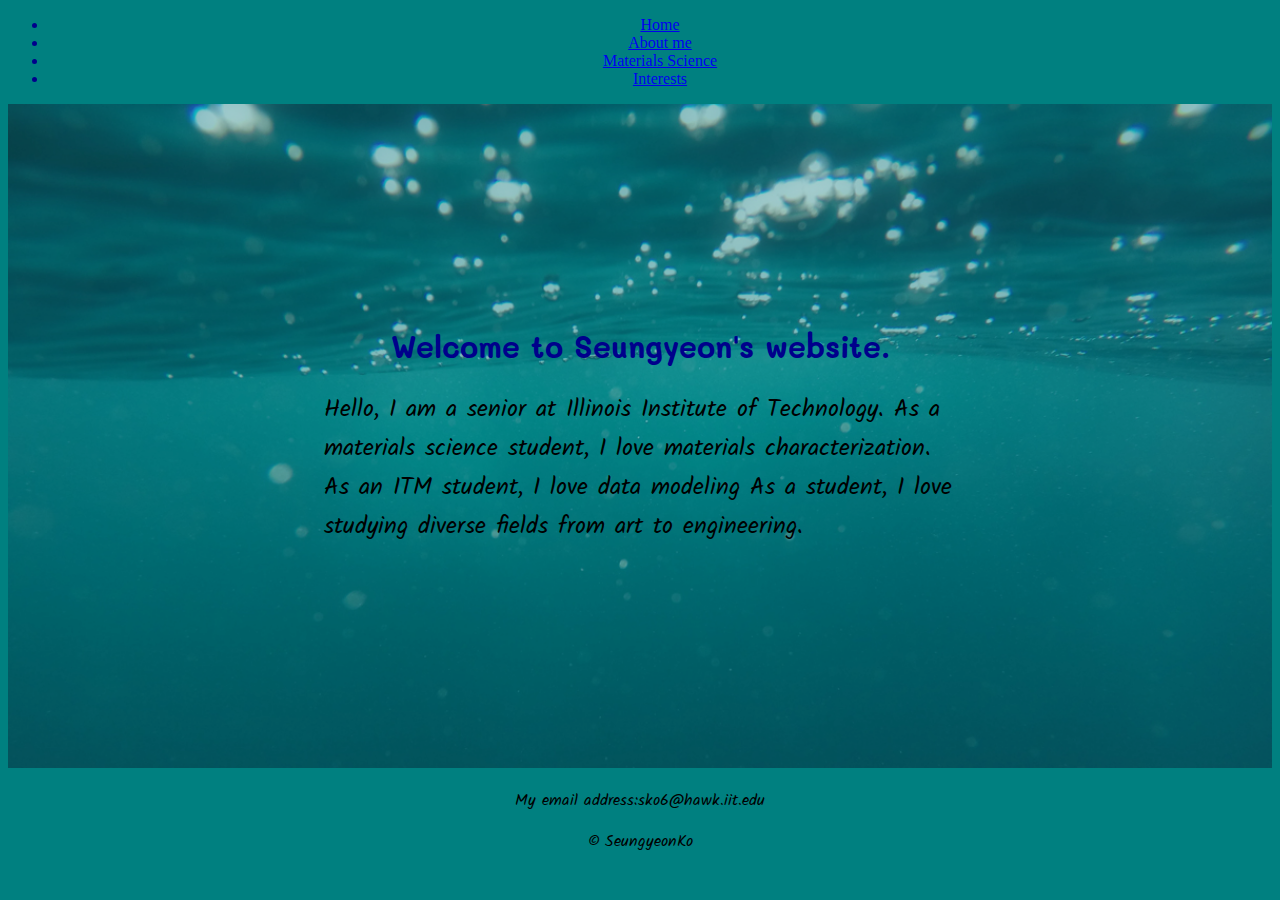
==== index.html @ 4e99b5cc "add header" ====
<!DOCTYPE html>
<html lang="en">
  <head>
    <meta charset="UTF-8"/>
    <title>ITMD361: Project 1</title>
    <link href="css/style.css" rel="stylesheet" type="text/css">
    <link href="https://fonts.googleapis.com/css?family=Mali" rel="stylesheet">
    <link href="https://fonts.googleapis.com/css?family=Yrsa" rel="stylesheet">
    <link href="https://fonts.googleapis.com/css?family=Kalam" rel="stylesheet">
  </head>	
  
  <body>
    <header id="Hheader">
      <nav id="navi">
        <ul>
          <li><a href="index.html">Home</a></li>
          <li><a href="aboutme.html">About me</a></li>
          <li><a href="major.html">Materials Science</a></li>
          <li><a href="others.html">Interests</a></li>
        </ul>
    </nav>	
    </header>  
    <div class="container">
      <img src="image/background_index.jpg" alt="firstpage" width="100%" height="100%" id="firstimg">
        <div class="center">
          <header>
            <h1 id="firsth1">Welcome to Seungyeon's website.</h1>
          </header>
          <p id="p101"> Hello, I am a senior at Illinois Institute of Technology.
          As a materials science student, I love materials characterization.
          As an ITM student, I love data modeling
          As a student, I love studying diverse fields from art to engineering. </p>
        </div>
  </div>
    <footer>
      <p>My email address:sko6@hawk.iit.edu</p>
      <p>&copy; SeungyeonKo<p>
    </footer>
  </body>
</html>
---- css/style.css ----
body {
    background-color: #008080;
}
#body2 {
    background-image: url(../image/bk.jpg);
    background-color: #8FBC8F;
    background-size: cover;
}
#Hheader{
    font-family: 'Chewy';
    color: #00008B;
    text-align: center;
}
#AMheader{
font-family: 'Chewy';
    color: #00008B;
    text-align: center;
}
#Mheader{
font-family: 'Chewy';
    color: #00008B;
    text-align: center;
}
#Oheader{
font-family: 'Chewy';
    color: #00008B;
    text-align: center;
}


#firsth1  {
    font-family: 'Mali';
    color: #00008B;
    font-size: 30px;
    }
#p101  {
    font-family: 'Kalam';
    color: #000000;
    font-size: 1.5em;
    text-align: left;
}    
.container {
    position: relative;
}
.center {
    position: absolute;
    top: 50%;
    left: 50%;
    transform: translate(-50%, -50%);
}
#firstimg { 
    width: 100%;
    height: auto;
    opacity: 0.7;
}
h1  {
    font-family: 'Chewy';
    color: #00008B;
    text-align: center;
    }

h2  {
    font-family: 'Amaranth';
    color: #00008B;
    text-align: center;
}

h3  {
    font-family: 'Amaranth';
    color: #00008B;
    text-align: center;
}

h6  {
    font-family: 'Yrsa';
    color: #000000;
    text-align: center;
}

p  {
    font-family: 'Kalam';
    color: #000000;
    font-size: 16px;
    text-align: center;
}

.profile img {
    width: 40%;
    height: 300px;
    float: right;
    margin: 10px;
 
}
.contents {
    width: 80%;
    float: right:
}
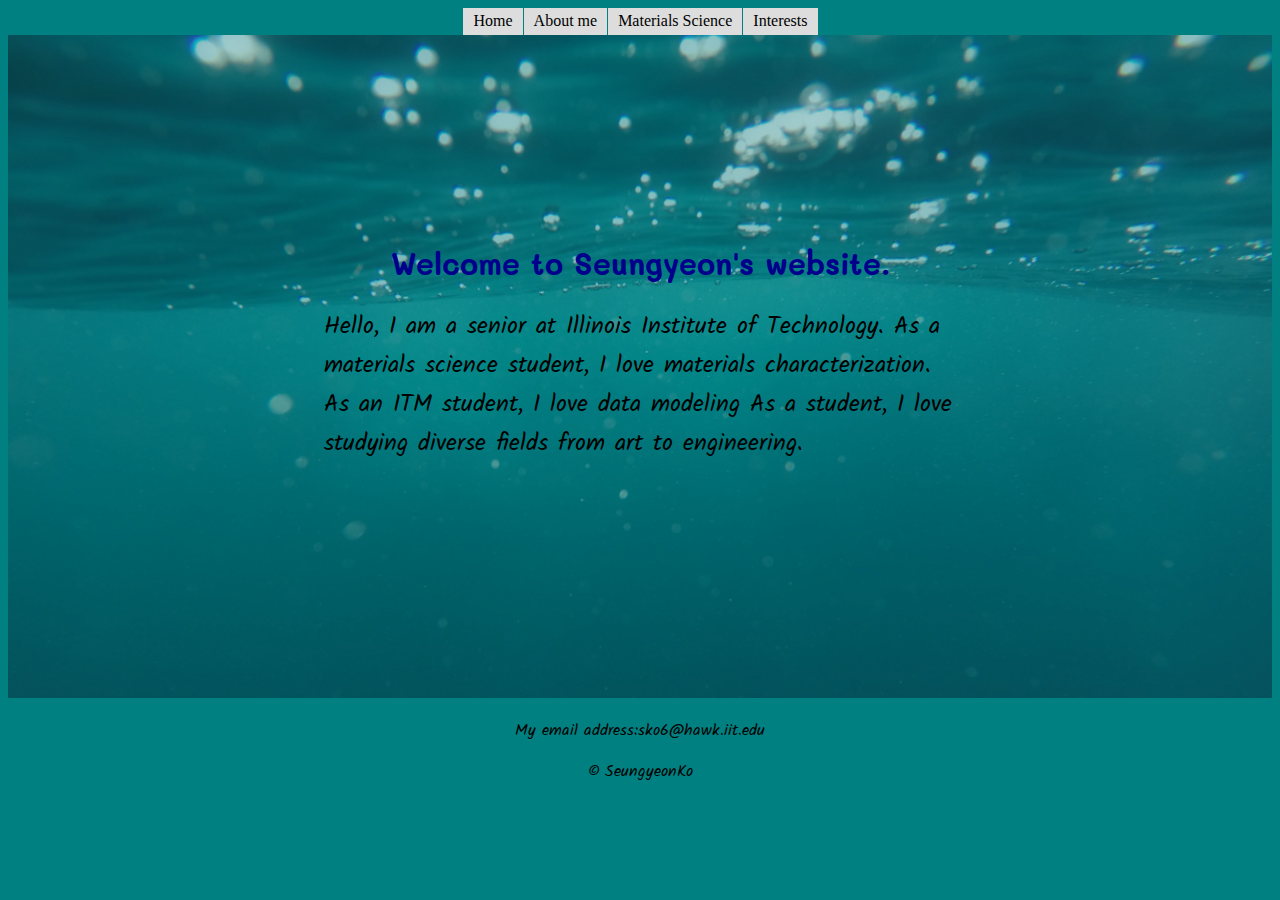
==== commit edd8cfec: "Update navi2" ====
--- a/index.html
+++ b/index.html
@@ -11,7 +11,7 @@
   
   <body>
     <header id="Hheader">
-      <nav id="navi">
+      <nav id="navi2">
         <ul>
           <li><a href="index.html">Home</a></li>
           <li><a href="aboutme.html">About me</a></li>
--- a/css/style.css
+++ b/css/style.css
@@ -27,7 +27,45 @@
     color: #00008B;
     text-align: center;
 }
-
+#navi2 {
+   float:left;
+   width:100%;
+   background:transparent;
+   overflow:hidden;
+   position:relative;
+}
+#navi2 ul {
+   clear:left;
+   float:left;
+   list-style:none;
+   margin:0;
+   padding:0;
+   position:relative;
+   left:50%;
+   text-align:center;
+}
+#navi2 ul li {
+   display:block;
+   float:left;
+   list-style:none;
+   margin:0;
+   padding:0;
+   position:relative;
+   right:50%;
+}
+#navi2 ul li a {
+   display:block;
+   margin:0 0 0 1px;
+   padding:3px 10px;
+   background:#ddd;
+   color:#000;
+   text-decoration:none;
+   line-height:1.3em;
+}
+#navi2 ul li a:hover {
+   background:#483D8B;
+   color:#5F9EA0;
+}
 
 #firsth1  {
     font-family: 'Mali';
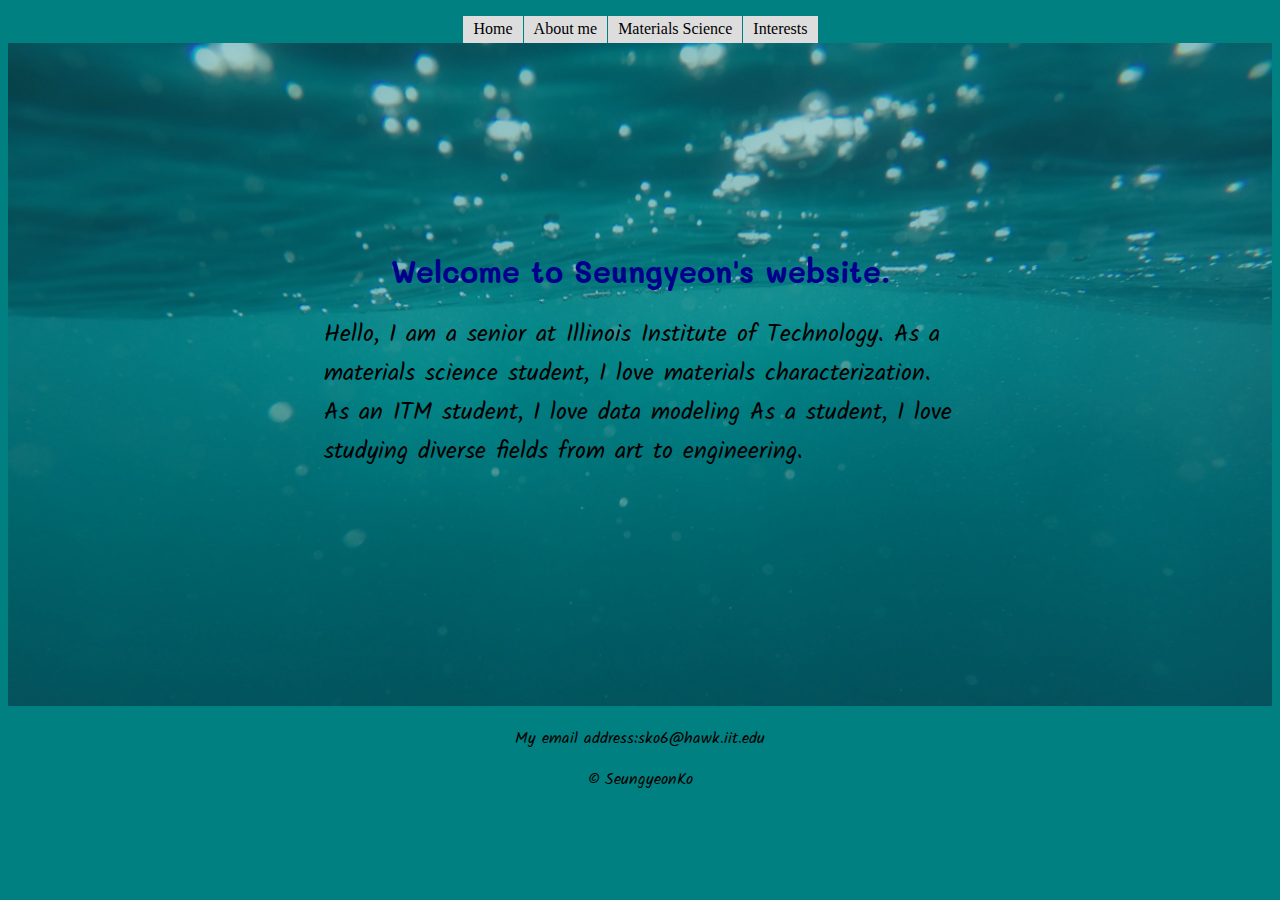
==== commit 9989c1c0: "<p></p>" ====
--- a/index.html
+++ b/index.html
@@ -10,7 +10,7 @@
   </head>	
   
   <body>
-    <header id="Hheader">
+    <section id="Hheader">
       <nav id="navi2">
         <ul>
           <li><a href="index.html">Home</a></li>
@@ -18,8 +18,9 @@
           <li><a href="major.html">Materials Science</a></li>
           <li><a href="others.html">Interests</a></li>
         </ul>
-    </nav>	
-    </header>  
+      </nav>	
+    </section> 
+    <p></p>
     <div class="container">
       <img src="image/background_index.jpg" alt="firstpage" width="100%" height="100%" id="firstimg">
         <div class="center">
--- a/css/style.css
+++ b/css/style.css
@@ -6,11 +6,6 @@
     background-image: url(../image/bk.jpg);
     background-color: #8FBC8F;
     background-size: cover;
-}
-#Hheader{
-    font-family: 'Chewy';
-    color: #00008B;
-    text-align: center;
 }
 #AMheader{
 font-family: 'Chewy';
@@ -131,6 +126,6 @@
  
 }
 .contents {
-    width: 80%;
-    float: right:
+    width: 60%;
+    float: left:
 }
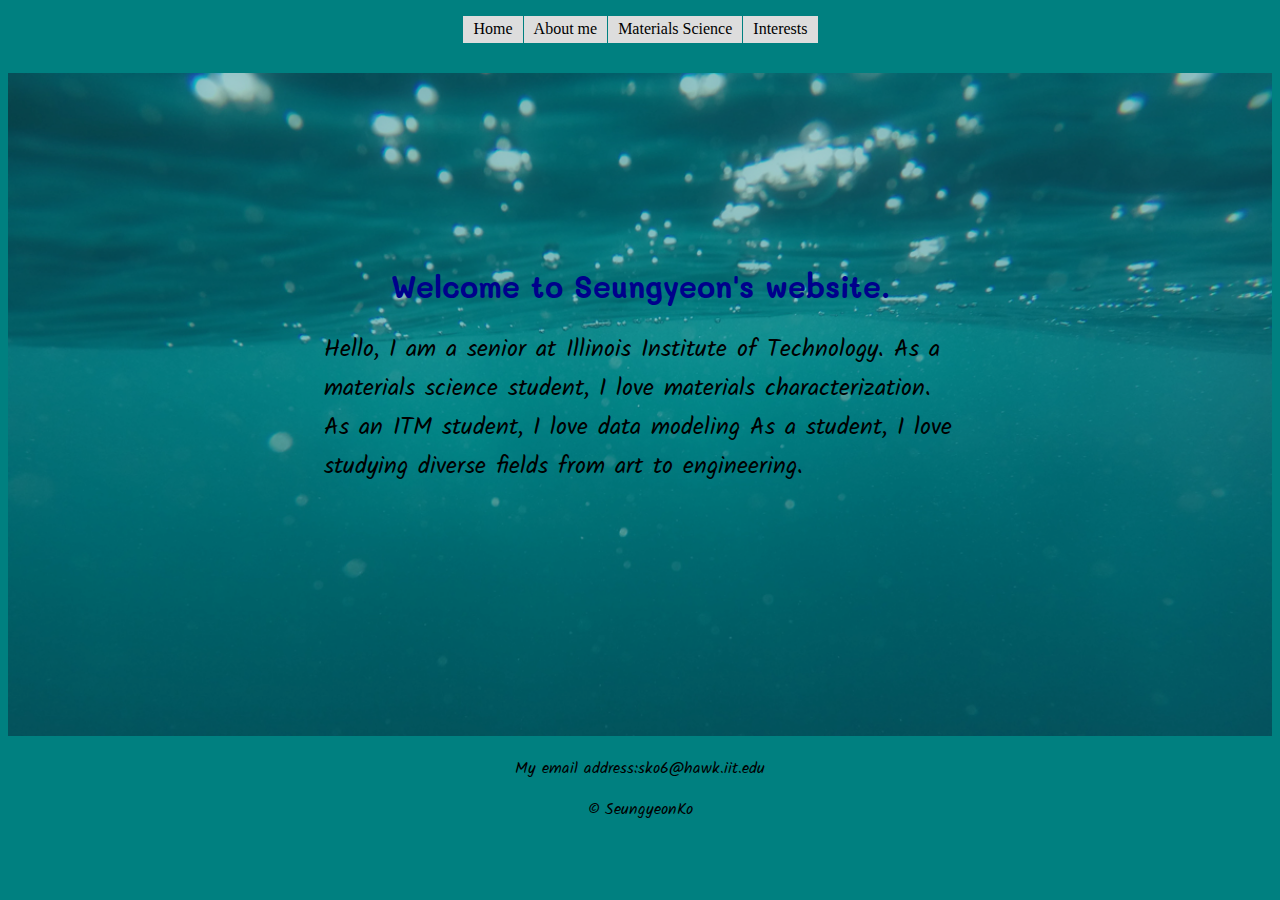
==== commit 5d1fdaca: "changed height" ====
--- a/index.html
+++ b/index.html
@@ -22,7 +22,7 @@
     </section> 
     <p></p>
     <div class="container">
-      <img src="image/background_index.jpg" alt="firstpage" width="100%" height="100%" id="firstimg">
+      <img src="image/background_index.jpg" alt="firstpage" width="100%" height="80%" id="firstimg">
         <div class="center">
           <header>
             <h1 id="firsth1">Welcome to Seungyeon's website.</h1>
--- a/css/style.css
+++ b/css/style.css
@@ -28,6 +28,9 @@
    background:transparent;
    overflow:hidden;
    position:relative;
+   margin-left: auto;
+   margin-right: auto;
+   margin-bottom: 30px;
 }
 #navi2 ul {
    clear:left;
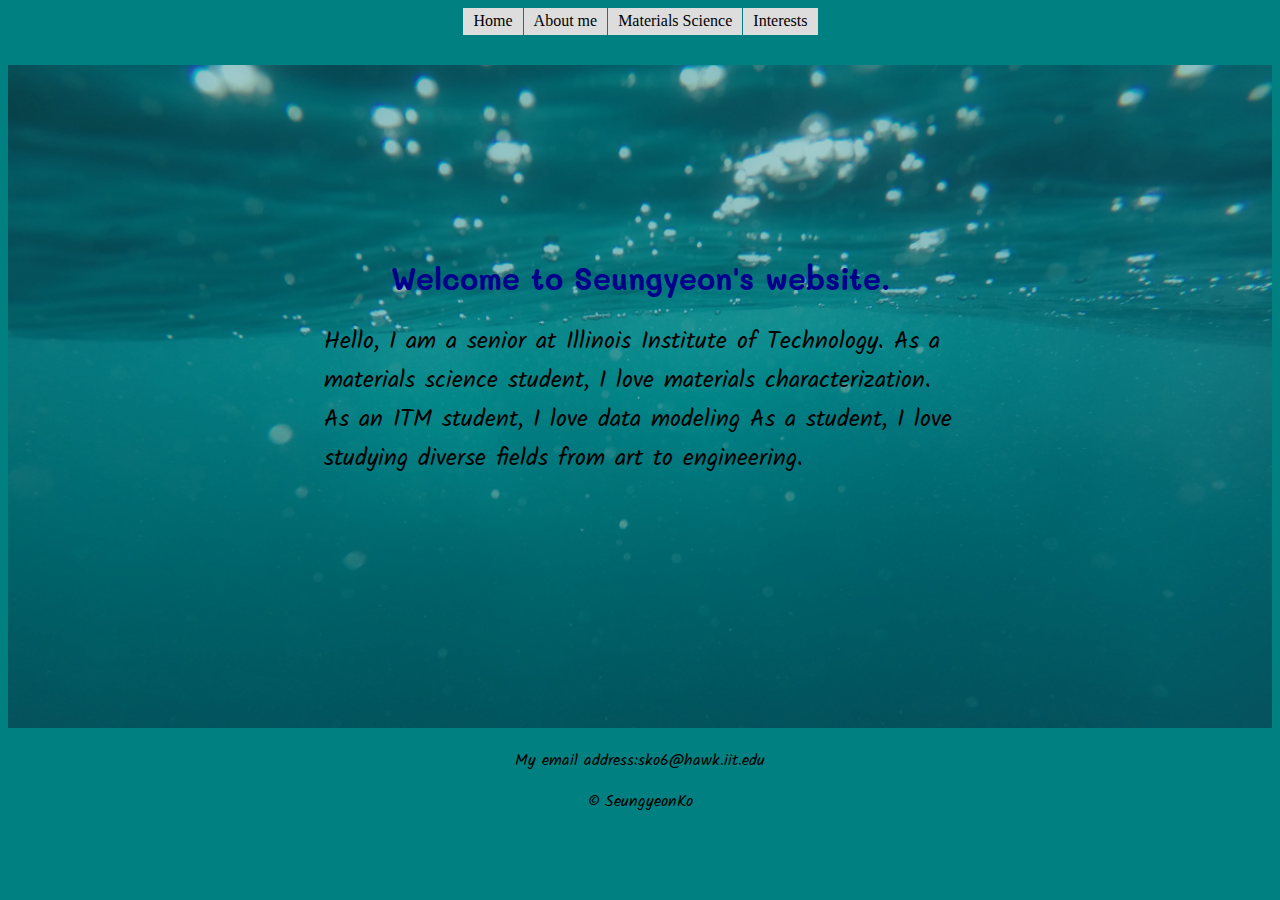
==== commit 3e3eed4f: "changed navi" ====
--- a/index.html
+++ b/index.html
@@ -10,17 +10,14 @@
   </head>	
   
   <body>
-    <section id="Hheader">
       <nav id="navi2">
         <ul>
           <li><a href="index.html">Home</a></li>
           <li><a href="aboutme.html">About me</a></li>
-          <li><a href="major.html">Materials Science</a></li>
-          <li><a href="others.html">Interests</a></li>
+	        <li><a href="major.html">Materials Science</a></li>
+	        <li><a href="others.html">Interests</a></li>
         </ul>
       </nav>	
-    </section> 
-    <p></p>
     <div class="container">
       <img src="image/background_index.jpg" alt="firstpage" width="100%" height="80%" id="firstimg">
         <div class="center">
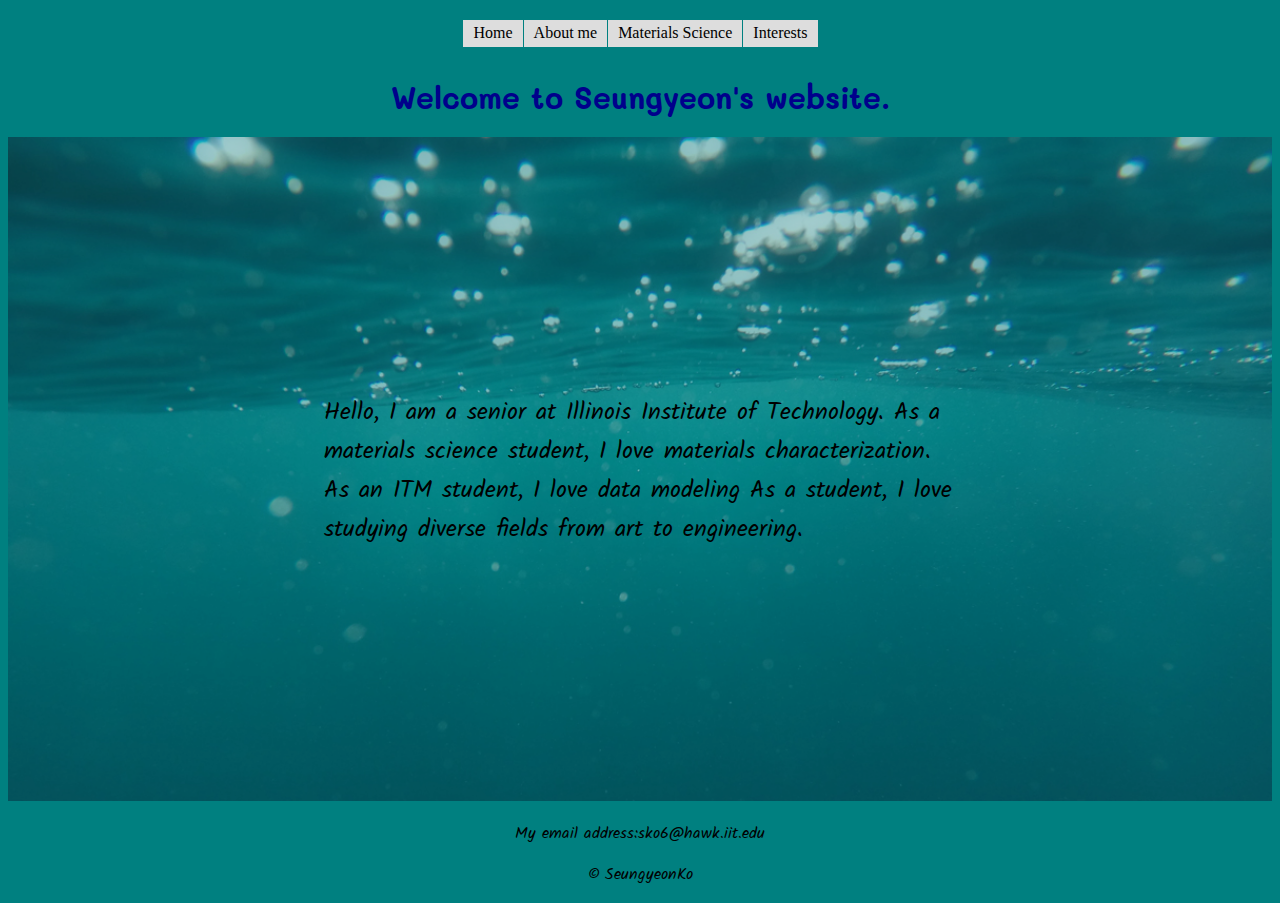
==== commit a0a2e563: "moved div header under nav" ====
--- a/index.html
+++ b/index.html
@@ -14,22 +14,22 @@
         <ul>
           <li><a href="index.html">Home</a></li>
           <li><a href="aboutme.html">About me</a></li>
-	        <li><a href="major.html">Materials Science</a></li>
-	        <li><a href="others.html">Interests</a></li>
+	  <li><a href="major.html">Materials Science</a></li>
+	  <li><a href="others.html">Interests</a></li>
         </ul>
-      </nav>	
+      </nav> 
+      <header>
+        <h1 id="firsth1">Welcome to Seungyeon's website.</h1>
+      </header>
     <div class="container">
       <img src="image/background_index.jpg" alt="firstpage" width="100%" height="80%" id="firstimg">
         <div class="center">
-          <header>
-            <h1 id="firsth1">Welcome to Seungyeon's website.</h1>
-          </header>
           <p id="p101"> Hello, I am a senior at Illinois Institute of Technology.
           As a materials science student, I love materials characterization.
           As an ITM student, I love data modeling
           As a student, I love studying diverse fields from art to engineering. </p>
         </div>
-  </div>
+    </div>
     <footer>
       <p>My email address:sko6@hawk.iit.edu</p>
       <p>&copy; SeungyeonKo<p>
